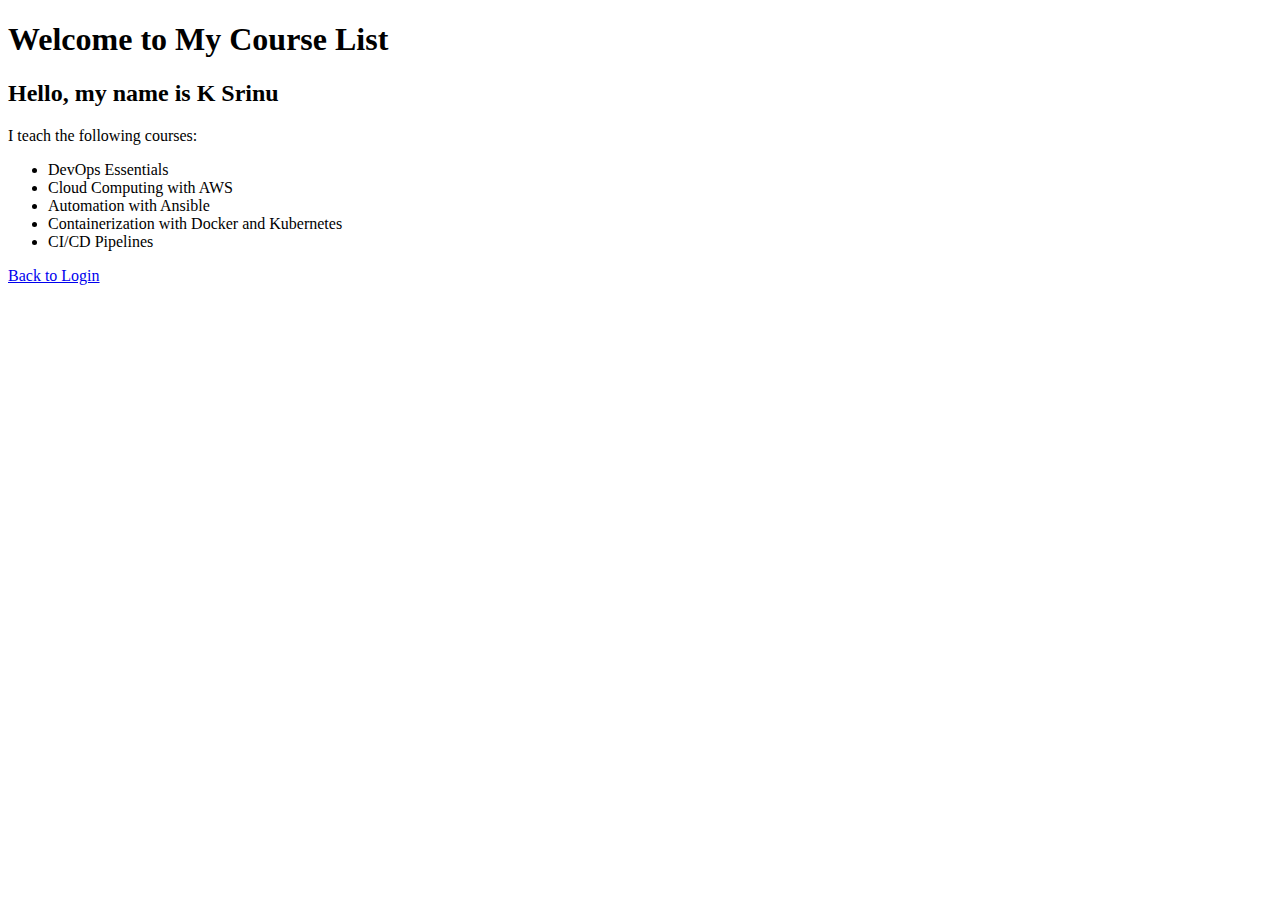
==== index.html @ 2e979cba "new-project" ====
<!DOCTYPE html>
<html lang="en">
<head>
    <meta charset="UTF-8">
    <meta name="viewport" content="width=device-width, initial-scale=1.0">
    <title>Courses I Teach</title>
    <link rel="stylesheet" href="style.css">
</head>
<body>
    <header>
        <h1>Welcome to My Course List</h1>
    </header>

    <section>
        <h2>Hello, my name is K Srinu</h2>
        <p>I teach the following courses:</p>
        <ul>
            <li>DevOps Essentials</li>
            <li>Cloud Computing with AWS</li>
            <li>Automation with Ansible</li>
            <li>Containerization with Docker and Kubernetes</li>
            <li>CI/CD Pipelines</li>
        </ul>
    </section>

    <footer>
        <p><a href="login.html">Back to Login</a></p>
    </footer>
</body>
</html>
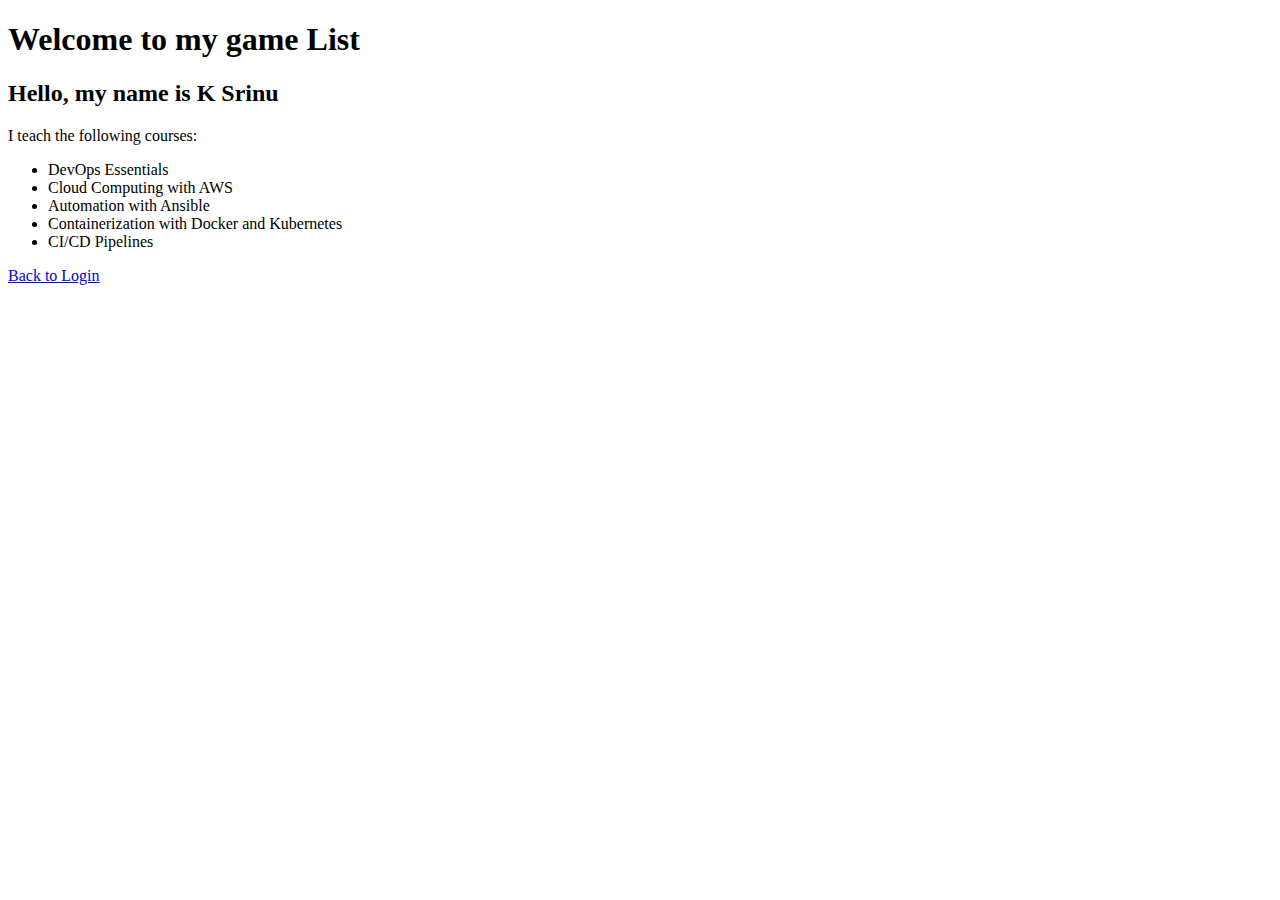
==== commit 55f63530: "Update index.html" ====
--- a/index.html
+++ b/index.html
@@ -8,7 +8,7 @@
 </head>
 <body>
     <header>
-        <h1>Welcome to My Course List</h1>
+        <h1>Welcome to my game List</h1>
     </header>
 
     <section>
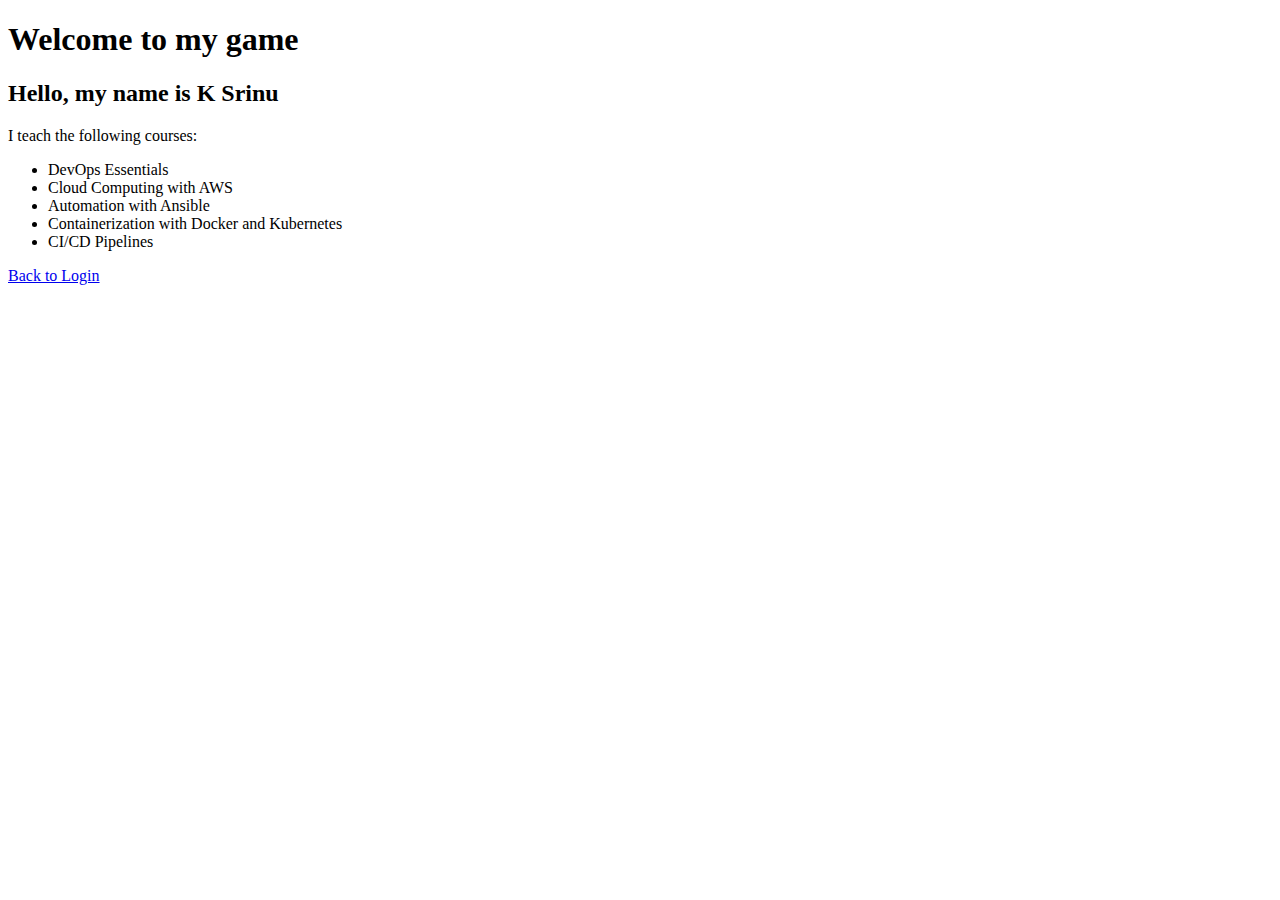
==== commit 3fcbd620: "list removed" ====
--- a/index.html
+++ b/index.html
@@ -8,7 +8,7 @@
 </head>
 <body>
     <header>
-        <h1>Welcome to my game List</h1>
+        <h1>Welcome to my game </h1>
     </header>
 
     <section>
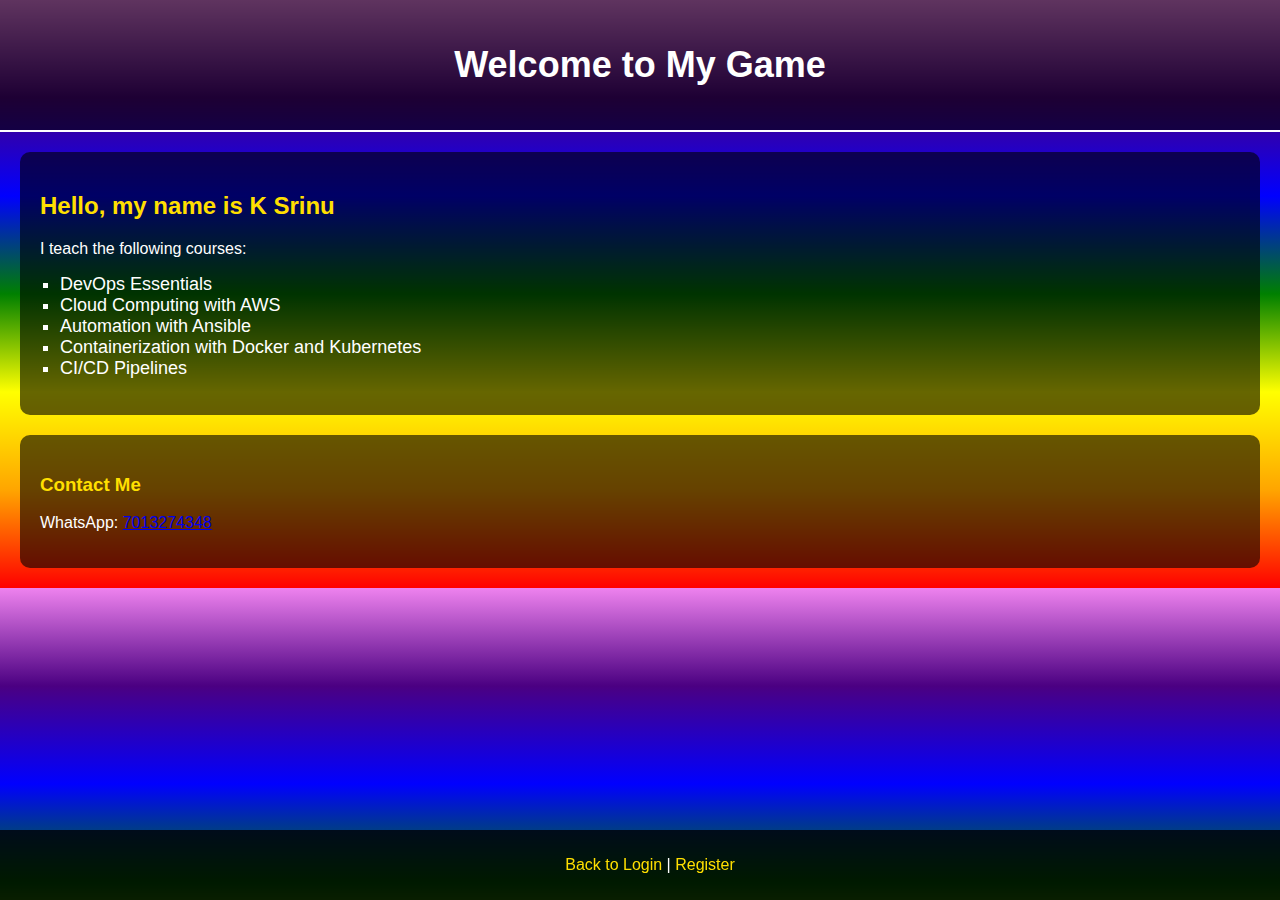
==== commit 3e56de35: "updated more files" ====
--- a/index.html
+++ b/index.html
@@ -8,7 +8,7 @@
 </head>
 <body>
     <header>
-        <h1>Welcome to my game </h1>
+        <h1>Welcome to My Game</h1>
     </header>
 
     <section>
@@ -23,8 +23,13 @@
         </ul>
     </section>
 
+    <section id="contact">
+        <h3>Contact Me</h3>
+        <p>WhatsApp: <a href="https://wa.me/7013274348" target="_blank">7013274348</a></p>
+    </section>
+
     <footer>
-        <p><a href="login.html">Back to Login</a></p>
+        <p><a href="login.html">Back to Login</a> | <a href="register.html">Register</a></p>
     </footer>
 </body>
 </html>
--- a/style.css
+++ b/style.css
@@ -0,0 +1,61 @@
+/* General Styles */
+body {
+    font-family: Arial, sans-serif;
+    margin: 0;
+    padding: 0;
+    background: linear-gradient(to bottom, violet, indigo, blue, green, yellow, orange, red);
+    color: #fff;
+}
+
+/* Header */
+header {
+    text-align: center;
+    padding: 20px;
+    background: rgba(0, 0, 0, 0.6);
+    border-bottom: 2px solid #fff;
+}
+
+header h1 {
+    font-size: 36px;
+}
+
+/* Section */
+section {
+    margin: 20px;
+    padding: 20px;
+    background: rgba(0, 0, 0, 0.6);
+    border-radius: 10px;
+}
+
+section h2, section h3 {
+    color: #ffdf00;
+}
+
+ul {
+    list-style-type: square;
+    padding-left: 20px;
+}
+
+ul li {
+    font-size: 18px;
+}
+
+/* Footer */
+footer {
+    text-align: center;
+    padding: 10px;
+    background: rgba(0, 0, 0, 0.8);
+    position: fixed;
+    bottom: 0;
+    width: 100%;
+}
+
+footer a {
+    color: #ffdf00;
+    text-decoration: none;
+}
+
+footer a:hover {
+    text-decoration: underline;
+}
+
